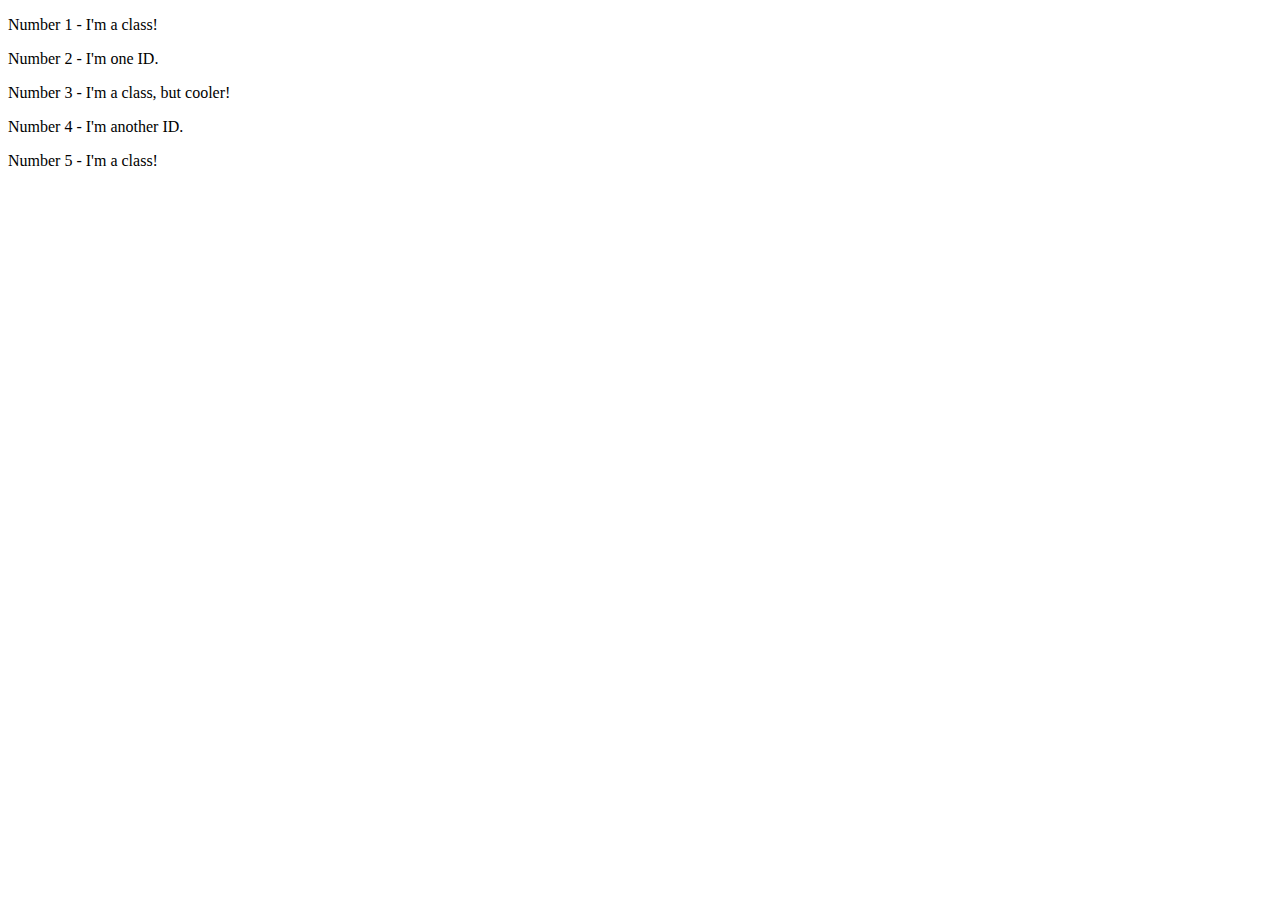
==== foundations/02-class-id-selectors/index.html @ 32424b01 "test if the knowledge is there" ====
<!DOCTYPE html>
<html lang="en">
  <head>
    <meta charset="UTF-8">
    <meta http-equiv="X-UA-Compatible" content="IE=edge">
    <meta name="viewport" content="width=device-width, initial-scale=1.0">
    <title>Class and ID Selectors</title>
    <link rel="stylesheet" href="style.css">
  </head>
  <body>
    <p class="class1">Number 1 - I'm a class!</p>
    <div id="id1">Number 2 - I'm one ID.</div>
    <p class="class1 class2">Number 3 - I'm a class, but cooler!</p>
    <div id="id2">Number 4 - I'm another ID.</div>
    <p class="class3">Number 5 - I'm a class!</p>
  </body>
</html>

<!--All odd numbered elements: a light red/pink background, and a list of fonts containing Verdana and DejaVu Sans with sans-serif as a fallback
The second element: blue text and a font size of 36px
The third element: in addition to the styles for all odd numbered elements, add a font size of 24px
The fourth element: a light green background, a font size of 24px, and bold-->
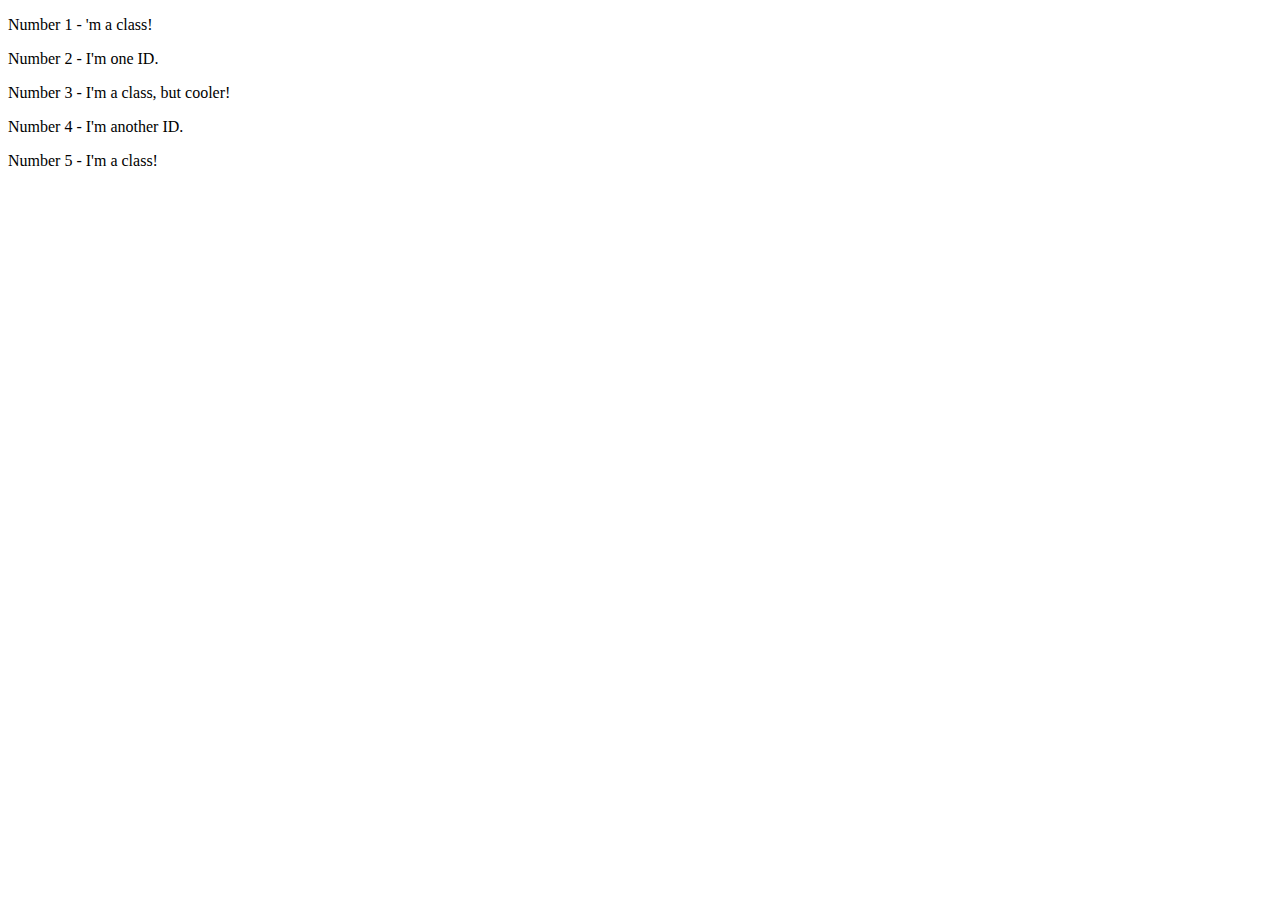
==== commit a658578b: "Change the background color" ====
--- a/foundations/02-class-id-selectors/index.html
+++ b/foundations/02-class-id-selectors/index.html
@@ -5,10 +5,10 @@
     <meta http-equiv="X-UA-Compatible" content="IE=edge">
     <meta name="viewport" content="width=device-width, initial-scale=1.0">
     <title>Class and ID Selectors</title>
-    <link rel="stylesheet" href="style.css">
+    <link rel="stylesheet" href="styles.css">
   </head>
   <body>
-    <p class="class1">Number 1 - I'm a class!</p>
+    <p class="class1">Number 1 - 'm a class!</p>
     <div id="id1">Number 2 - I'm one ID.</div>
     <p class="class1 class2">Number 3 - I'm a class, but cooler!</p>
     <div id="id2">Number 4 - I'm another ID.</div>
--- a/foundations/02-class-id-selectors/styles.css
+++ b/foundations/02-class-id-selectors/styles.css
@@ -0,0 +1,3 @@
+.class1 .class2 .class3{
+    background-color: rgb(248, 2, 104)
+}